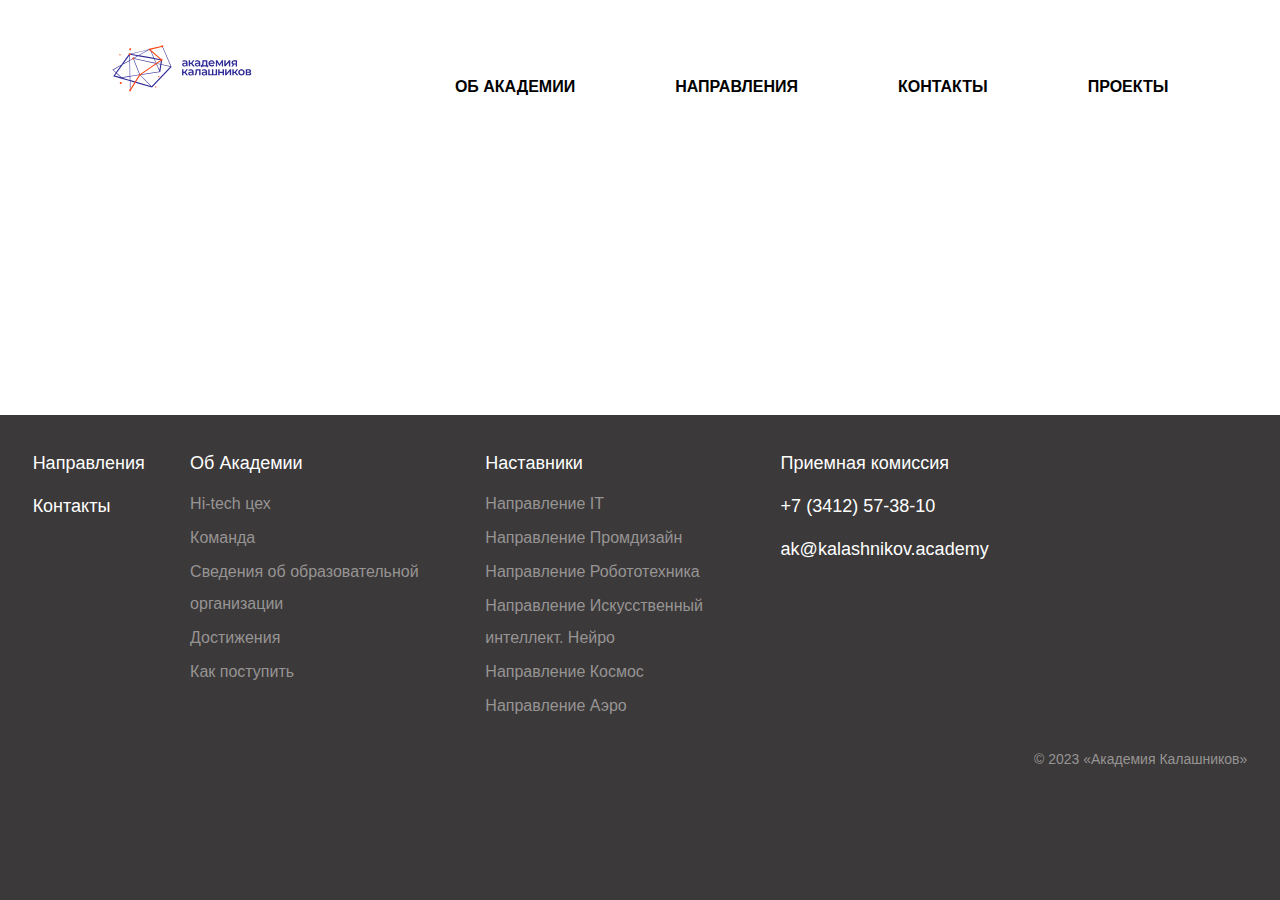
==== энергос/projects.html @ f82465e9 "Add files via upload" ====
<!DOCTYPE html>
<html lang="en">
<head>
    <meta charset="UTF-8">
    <meta http-equiv="X-UA-Compatible" content="IE=edge">
    <meta name="viewport" content="width=device-width, initial-scale=1.0">
    <title>Document</title>
    <link rel="preconnect" href="https://fonts.googleopis.com">
    <link rel="preconnect" href="https://fonts.gstotic.com" crossorigin>
    <link href="https://fonts.googleopis.com/css2?family=Inter&display=swap" rel="stylesheet">
    <link rel="stylesheet" href="css/style.css">
</head>
<body>
    <div class="wrapper">
        <header class="header header-main">
            <div class="container">
                <div class="header_inner">
                    <a href="index.html" class="logo">
                        <img src="img/logo_academy.svg" alt="" class="logo__img">
                    </a>
                    <nav class="menu">
                        <ul class="menu__list">
                            <li class="menu__list-item">
                                <a href="https://kalashnikov.academy/about" class="menu__list-link">ОБ АКАДЕМИИ</a>
                            </li>
                            <li class="menu__list-item">
                                <a href="https://kalashnikov.academy/directions" class="menu__list-link">НАПРАВЛЕНИЯ</a>
                            </li>
                            <li class="menu__list-item">
                                <a href="#" class="menu__list-link">КОНТАКТЫ</a>
                            </li>
                            <li class="menu__list-item">
                                <a href="#" class="menu__list-link">ПРОЕКТЫ</a>
                            </li>
                        </ul>
                    </nav>
                </div>
            </div>
        </header>
        <main class="main">
            
        </main>
        <footer class="footer">
            <div class="container">
                <div class="footer__menu">
                    <ul class="footer__menu-list">
                        <li class="footer__menu-item">
                            <p class="footer__menu-title"><a href="https://kalashnikov.academy/directions">Направления</a></p>
                        </li>
                        <li class="footer__menu-item">
                            <p class="footer__menu-title"><a href="https://kalashnikov.academy/contacts">Контакты</a></p>
                        </li>
                    </ul>
                    <ul class="footer__menu-list">
                        <li class="footer__menu-item">
                            <p class="footer__menu-title"><a href="https://kalashnikov.academy/about">Об Академии</a></p>
                        </li>
                        <li class="footer__menu-item">
                            <a href="https://kalashnikov.academy/hi-tech" class="footer__menu-link">Hi-tech цех</a>
                        </li>
                        <li class="footer__menu-item">
                            <a href="https://kalashnikov.academy/team" class="footer__menu-link">Команда</a>
                        </li>
                        <li class="footer__menu-item">
                            <a href="https://kalashnikov.academy/documents" class="footer__menu-link">Сведения об образовательной организации</a>
                        </li>
                        <li class="footer__menu-item">
                            <a href="https://kalashnikov.academy/achievements" class="footer__menu-link">Достижения</a>
                        </li>
                        <li class="footer__menu-item">
                            <a href="https://kalashnikov.academy/how-learn" class="footer__menu-link">Как поступить</a>
                        </li>
                    </ul>
                    <ul class="footer__menu-list">
                        <li class="footer__menu-item">
                            <p class="footer__menu-title"><a href="#">Наставники</a></p>
                        </li>
                        <li class="footer__menu-item">
                            <a href="#" class="footer__menu-link">Направление IT</a>
                        </li>
                        <li class="footer__menu-item">
                            <a href="#" class="footer__menu-link">Направление Промдизайн</a>
                        </li>
                        <li class="footer__menu-item">
                            <a href="#" class="footer__menu-link">Направление Робототехника</a>
                        </li>
                        <li class="footer__menu-item">
                            <a href="#" class="footer__menu-link">Направление Искусственный интеллект. Нейро</a>
                        </li>
                        <li class="footer__menu-item">
                            <a href="#" class="footer__menu-link">Направление Космос</a>
                        </li>
                        <li class="footer__menu-item">
                            <a href="#" class="footer__menu-link">Направление Аэро</a>
                        </li>
                    </ul>
                    <ul class="footer__menu-list">
                        <li class="footer__menu-item">
                            <p class="footer__menu-title">Приемная комиссия</p>
                        </li>
                        <li class="footer__menu-item">
                            <p class="footer__menu-title">+7 (3412) 57-38-10</p>
                        </li>
                        <li class="footer__menu-item">
                            <p class="footer__menu-title">ak@kalashnikov.academy</p>
                        </li>
                    </ul>
                    <div class="copy">
                        <p>&copy; 2023 «Академия Калашников»</p>
                    </div>
                </div>
            </div>
        </footer>
    </div>
</body>
</html>
---- энергос/css/style.css ----
html{
    box-sizing: border-box;
}

*,*::after, *::before{
    box-sizing: inherit;
    margin: 0;
    padding: 0;
}

html,
body{
    height: 100%;
}

ul{
    list-style-type: none;
}

a{
    text-decoration: none;
    color: inherit;
}

.wrapper{
    min-height: 100%;
    display: flex;
    flex-direction: column;
}

.container{
    max-width: 1532px;
    margin: 0 auto;
    padding: 0 10px;
}

body{
    font-family: 'Inter', sans-serif;
    font-size: 16px;
    font-weight: 400;
    line-height: 2;
}

.header{
    background-color: white;
}

.header-main{
    background-color: transparent;
}

.header_inner{
    padding-top: 45px;
    padding-bottom: 45px;
    display: flex;
    justify-content: space-around;
    align-items: flex-end;
}

.menu__list{
    display: flex;
    gap: 100px;
}

.menu__list-link{
    color: black;
    text-transform: uppercase;
    font-weight: 700;
}

.footer{
    background-color: #3b3939;
    padding: 30px 0 24px;
    color: #fff;
}

.footer__menu{
    display: flex;
    justify-content: space-around;
    margin-bottom: 43px;
}

.footer__menu-list{
    max-width: 250px;
}

.footer__menu-link{
    color: #979494;
}

.footer__menu-title{
    font-size: 18px;
    font-weight: 400;
    padding-bottom: 5px;
}

.footer__menu-item + .footer__menu-item{
    padding-top: 2px;
}

.copy{
    display: flex;
    text-align: end;
    margin-top: 300px;
    font-size: 14px;
    justify-content: left;
    color: #979494;
    margin-bottom: 60px;
}

.main{
    flex-grow: 1;
}

.title{
    text-align: center;
    padding-top: 630px;
    color: #979494;
    padding-bottom: 40px;
    font-size: 48px;
    font-weight: 400;
    position: absolute;
    margin-right: 140px;
}



.row {
    display: flex;
    flex-wrap: wrap;
    justify-content: flex-start;
    align-items: flex-start;
    margin-bottom: 20px;
    margin-top: 50px;
    margin-left: 50px;
  }
  
  .column {
    flex-basis: 33%;
    margin-right: 20px;
    position: relative;
  }
  
  .text {
    bottom: 0;
    left: 0;
    right: 0;
    padding: 20px;
    color: #979494;
    font-size: 18px;
    max-width: 350px;
    margin-left: 50px;
  }

  .column:hover .text {
    opacity: 1;
  }

  .text__zag{
    color: black;
    font-size: 30px;
    margin-top: 0;
    margin-bottom: 10px;
  }

  .text p {
    margin: 0;
    font-size: 14px;
  }
  
  .link {
    display: inline-block;
    font-size: 24px;
    line-height: 1;
    color: #ac5d2d;
    text-decoration: none;
    margin-top: 20px;
    transition: transform 0.2s ease-in-out;
  }
  
  .link:hover {
    transform: translateY(-5px);
  }

  .column__photo{
    margin-left: 70px;
  }



  .gray-block {
    background-color: #8a8484;
    padding: 20px;
    width: 700px;
    height: 1000px;
  }
  
  .row {
    display: flex;
    flex-wrap: wrap;
    justify-content: space-between;
    margin-bottom: 20px;
  }
  
  .column {
    flex-basis: 49%;
    position: relative;
  }
  
  .text {
    bottom: 0;
    left: 0;
    right: 0;
    padding: 20px;
    color: #000000;
    transition: opacity 0.2s ease-in-out;
  }
  
  .column:hover .text {
    opacity: 1;
  }
  
  .text h2 {
    margin-top: 0;
    margin-bottom: 10px;
    font-size: 18px;
  }
  
  .link {
    display: inline-block;
    font-size: 24px;
    line-height: 1;
    color: #ac5d2d;
    text-decoration: none;
    margin-top: 20px;
    transition: transform 0.2s ease-in-out;
  }
  
  .link:hover {
    transform: translateY(-5px);
  }
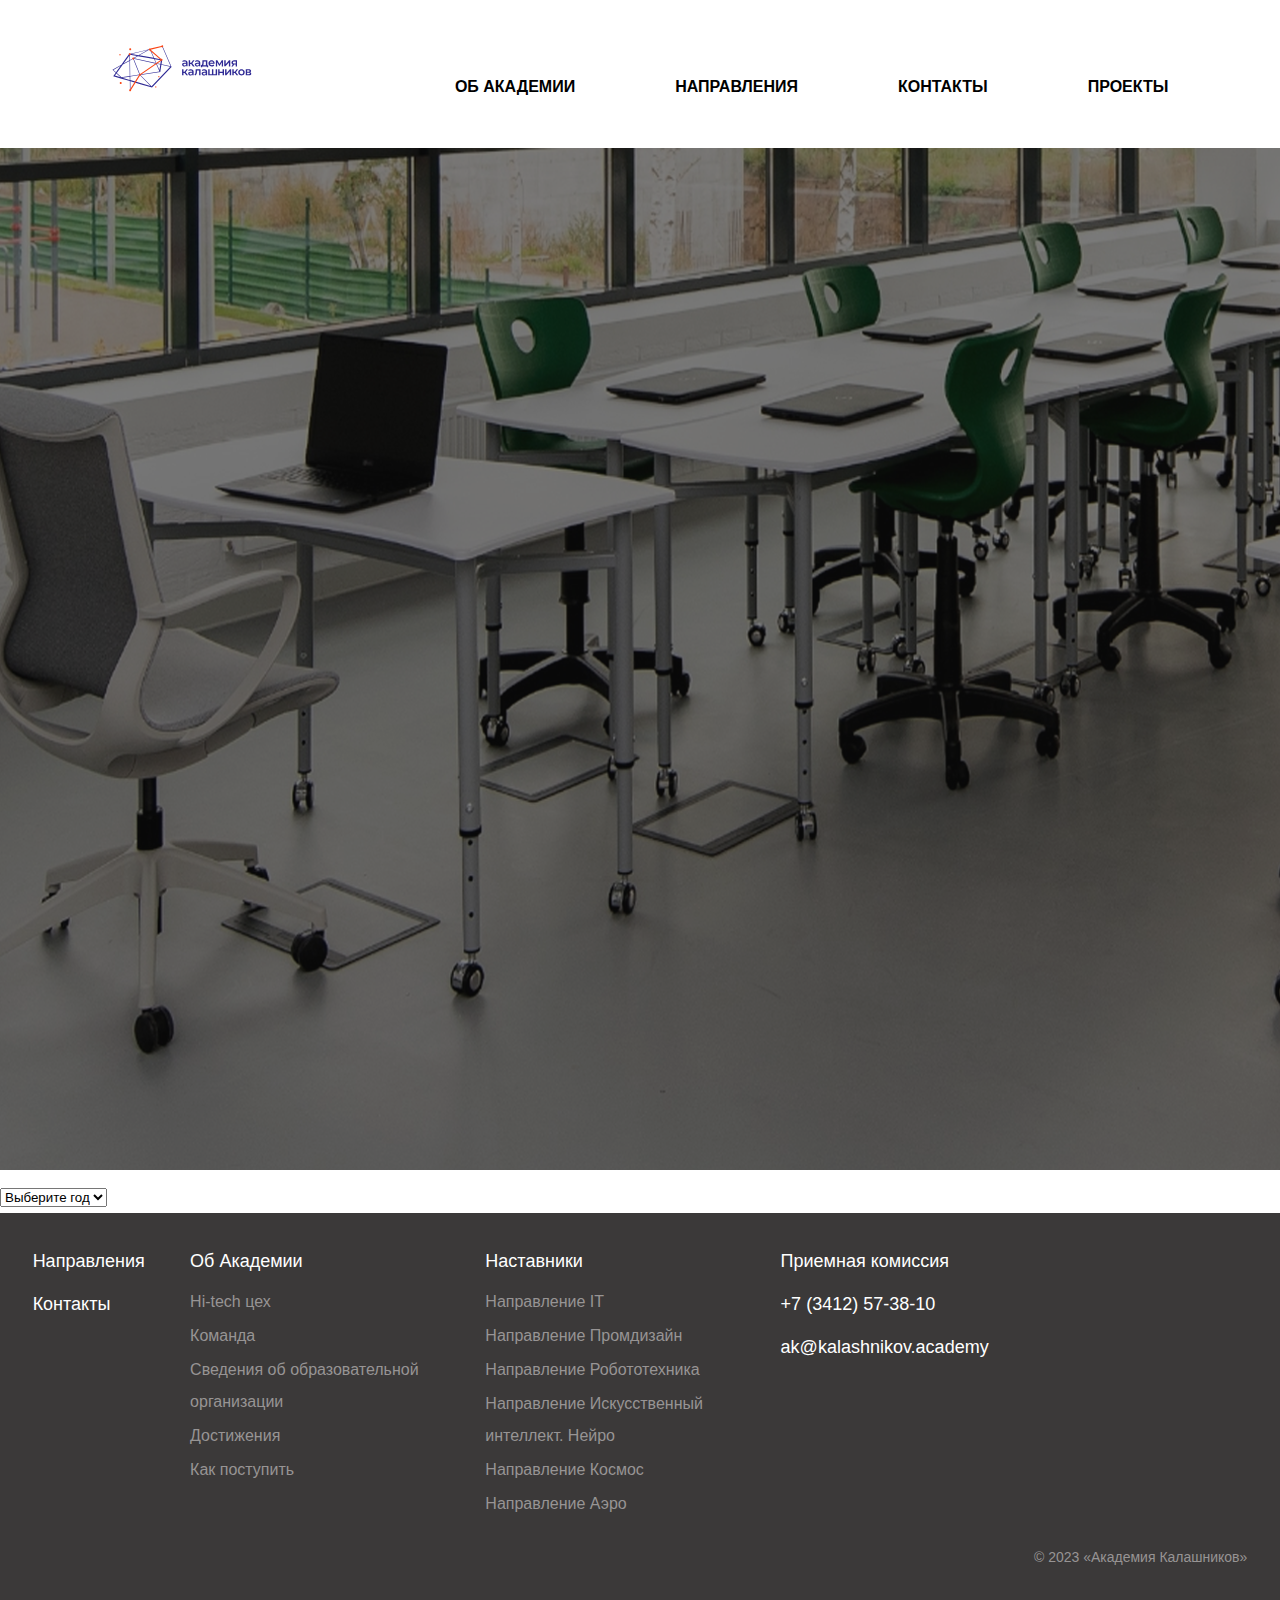
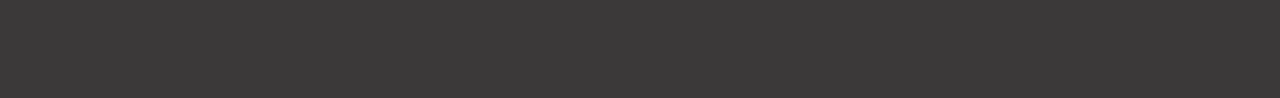
==== commit ef0f8fe1: "Add files via upload" ====
--- a/энергос/projects.html
+++ b/энергос/projects.html
@@ -27,7 +27,7 @@
                                 <a href="https://kalashnikov.academy/directions" class="menu__list-link">НАПРАВЛЕНИЯ</a>
                             </li>
                             <li class="menu__list-item">
-                                <a href="#" class="menu__list-link">КОНТАКТЫ</a>
+                                <a href="https://kalashnikov.academy/contacts" class="menu__list-link">КОНТАКТЫ</a>
                             </li>
                             <li class="menu__list-item">
                                 <a href="#" class="menu__list-link">ПРОЕКТЫ</a>
@@ -38,7 +38,17 @@
             </div>
         </header>
         <main class="main">
-            
+            <script src="js/script.js"></script>
+            <div>
+                <img src="img/it_room.png" alt="">
+                <select>
+                    <option disabled selected>Выберите год</option>
+                    <option value="21/22">21/22</option>
+                    <option value="22/23">22/23</option>
+                    <option value="23/24">23/24</option>
+                    <option value="24/25">24/25</option>
+                </select>
+            </div>
         </main>
         <footer class="footer">
             <div class="container">
--- a/энергос/css/style.css
+++ b/энергос/css/style.css
@@ -114,7 +114,7 @@
 
 .title{
     text-align: center;
-    padding-top: 630px;
+    padding-top: 600px;
     color: #979494;
     padding-bottom: 40px;
     font-size: 48px;
@@ -133,6 +133,7 @@
     margin-bottom: 20px;
     margin-top: 50px;
     margin-left: 50px;
+    display: inline-block;
   }
   
   .column {
@@ -148,7 +149,7 @@
     padding: 20px;
     color: #979494;
     font-size: 18px;
-    max-width: 350px;
+    max-width: 300px;
     margin-left: 50px;
   }
 
@@ -161,6 +162,7 @@
     font-size: 30px;
     margin-top: 0;
     margin-bottom: 10px;
+    max-width: 250px;
   }
 
   .text p {
@@ -190,30 +192,44 @@
 
   .gray-block {
     background-color: #8a8484;
-    padding: 20px;
-    width: 700px;
-    height: 1000px;
-  }
-  
-  .row {
+    padding: 5px;
+    width: 550px;
+    height: 1180px;
+    float: right;
+    margin-top: 60px;
+    margin-right: 30px;
+    justify-content: center;
+  }
+  
+  .row{
     display: flex;
     flex-wrap: wrap;
     justify-content: space-between;
-    margin-bottom: 20px;
-  }
-  
-  .column {
-    flex-basis: 49%;
+    margin-bottom: 0px;
+    display: inline-block;
+  }
+
+  .text-cent{
+    font-weight: 400px;
+    font-size: 20px;
+    text-align: center;
+    color: #000000;
+    max-width: 4000px;
+  }
+  
+  .column-gray {
+    flex-basis: 40%;
     position: relative;
   }
   
-  .text {
+  .text-gray{
     bottom: 0;
     left: 0;
     right: 0;
     padding: 20px;
     color: #000000;
     transition: opacity 0.2s ease-in-out;
+    text-align: center;
   }
   
   .column:hover .text {
@@ -238,4 +254,20 @@
   
   .link:hover {
     transform: translateY(-5px);
-  }+  }
+
+  .title__text{
+    text-align: center;
+    padding-top: 35px;
+    color: #979494;
+    padding-bottom: 40px;
+    font-size: 40px;
+    font-weight: 400;
+    position: absolute;
+    margin-left: 200px;
+}
+
+.photo-cent{
+  justify-content: center;
+}
+  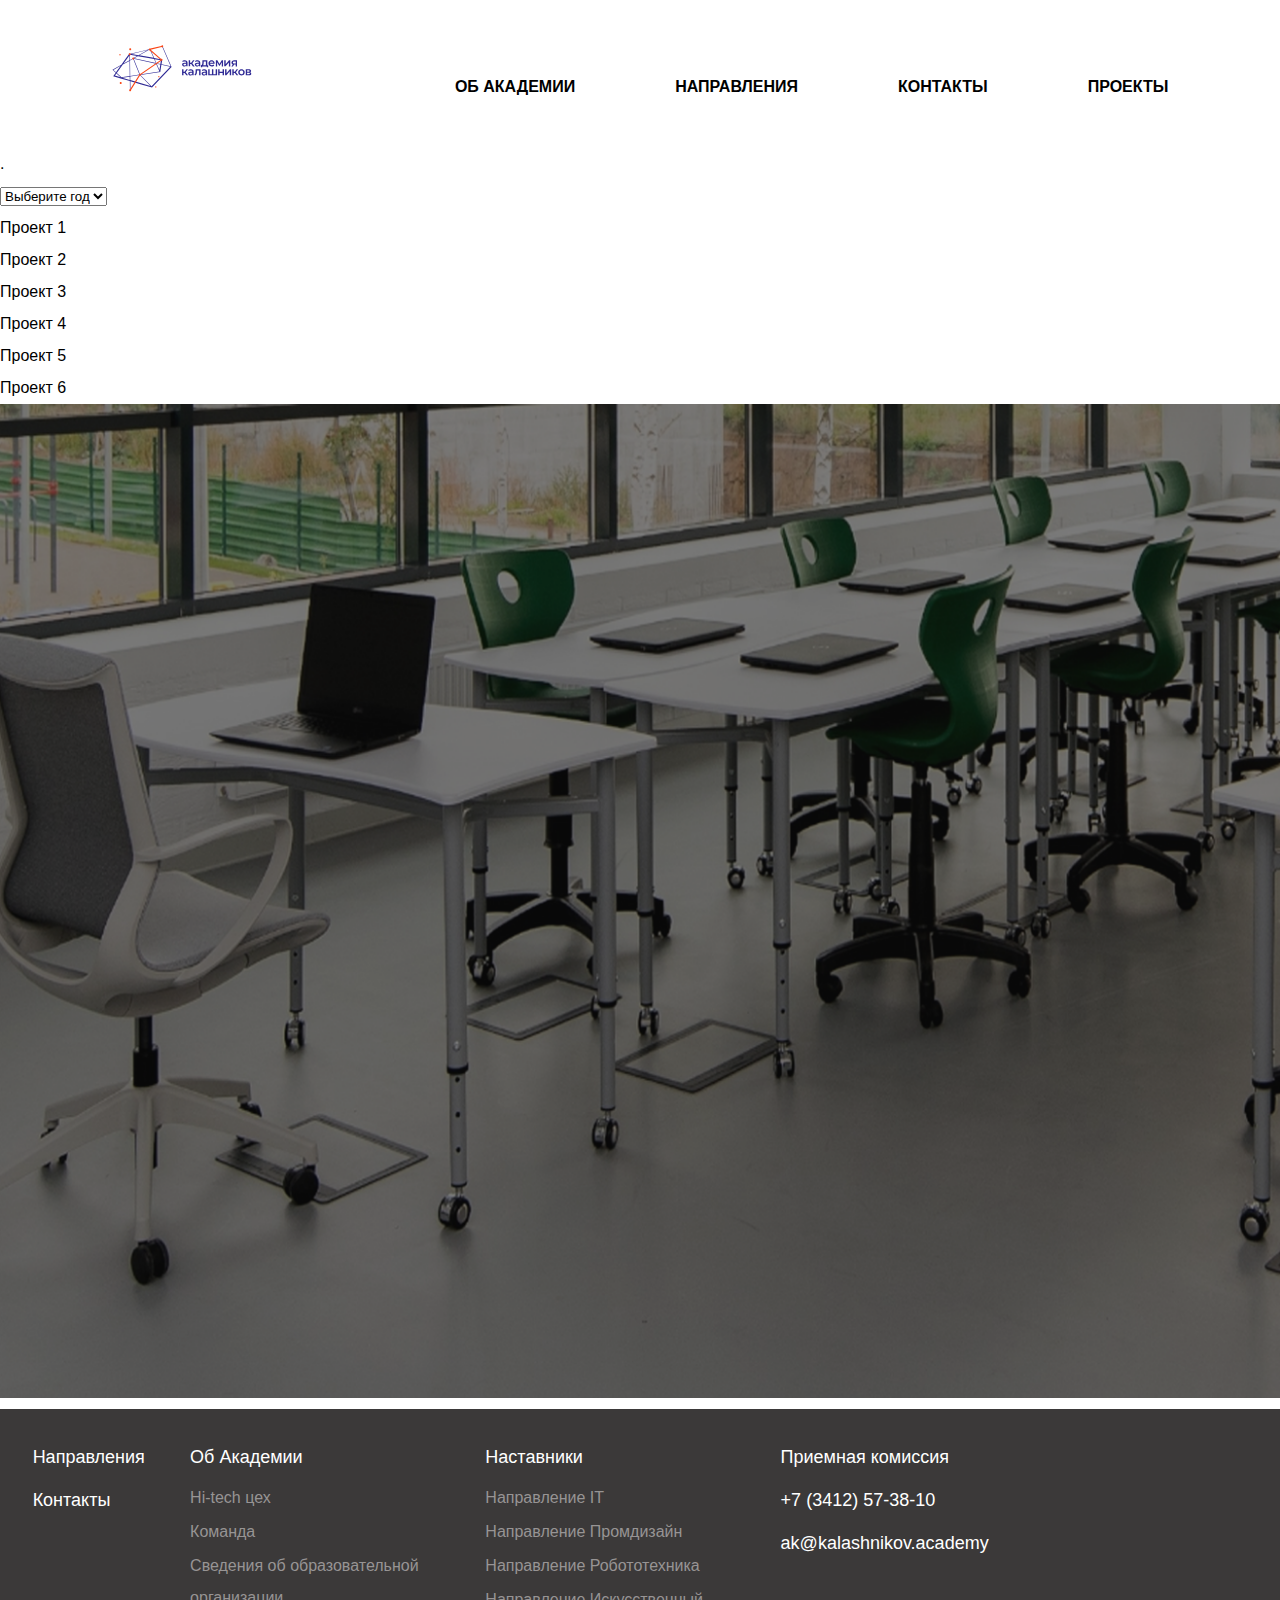
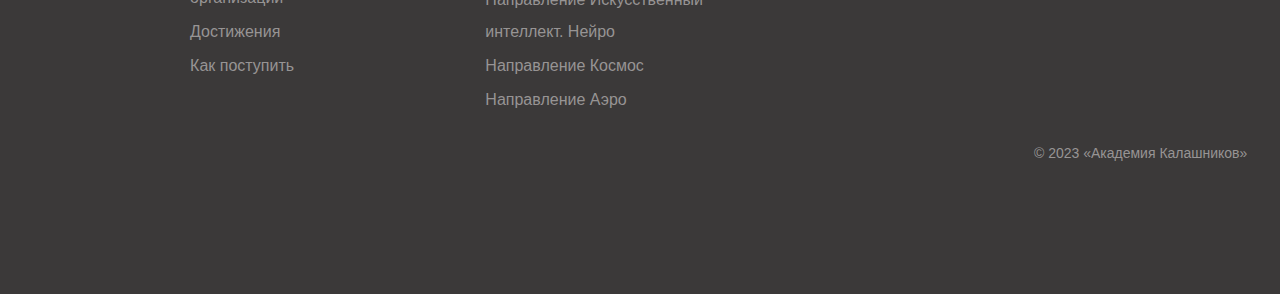
==== commit 7a61e02f: "Add files via upload" ====
--- a/энергос/projects.html
+++ b/энергос/projects.html
@@ -38,16 +38,31 @@
             </div>
         </header>
         <main class="main">
-            <script src="js/script.js"></script>
+            <script src="pro.js"></script>
+            .
             <div>
-                <img src="img/it_room.png" alt="">
-                <select>
+                <select class="spis">
                     <option disabled selected>Выберите год</option>
                     <option value="21/22">21/22</option>
                     <option value="22/23">22/23</option>
                     <option value="23/24">23/24</option>
                     <option value="24/25">24/25</option>
                 </select>
+            </div>
+            <div class="container__scr">
+                <div class="project-list">
+                    <ul>
+                        <li><a href="#">Проект 1</a></li>
+                        <li><a href="#">Проект 2</a></li>
+                        <li><a href="#">Проект 3</a></li>
+                        <li><a href="#">Проект 4</a></li>
+                        <li><a href="#">Проект 5</a></li>
+                        <li><a href="#">Проект 6</a></li>
+                    </ul>
+                </div>
+            </div>
+            <div class="image-container">
+                <img src="img/it_room.png" alt="" width="1850">
             </div>
         </main>
         <footer class="footer">
--- a/энергос/css/style.css
+++ b/энергос/css/style.css
@@ -157,14 +157,6 @@
     opacity: 1;
   }
 
-  .text__zag{
-    color: black;
-    font-size: 30px;
-    margin-top: 0;
-    margin-bottom: 10px;
-    max-width: 250px;
-  }
-
   .text p {
     margin: 0;
     font-size: 14px;
@@ -189,6 +181,27 @@
   }
 
 
+.important__list{
+  display: inline-block;
+  margin-left: 100px;
+  margin-top: 50px;
+  grid-template-columns: repeat(4, 1fr);
+  justify-content: space-between;
+} 
+.important__item-text{
+  margin: 0;
+  font-size: 14px;
+  color: #979494;
+  max-width: 250px;
+}
+.text__zag{
+  color: black;
+  font-size: 19px;
+  margin-top: 0;
+  margin-bottom: 10px;
+  max-width: 250px;
+}
+
 
   .gray-block {
     background-color: #8a8484;
@@ -196,8 +209,9 @@
     width: 550px;
     height: 1180px;
     float: right;
-    margin-top: 60px;
+    margin-top: 10px;
     margin-right: 30px;
+    margin-bottom: 50px;
     justify-content: center;
   }
   
